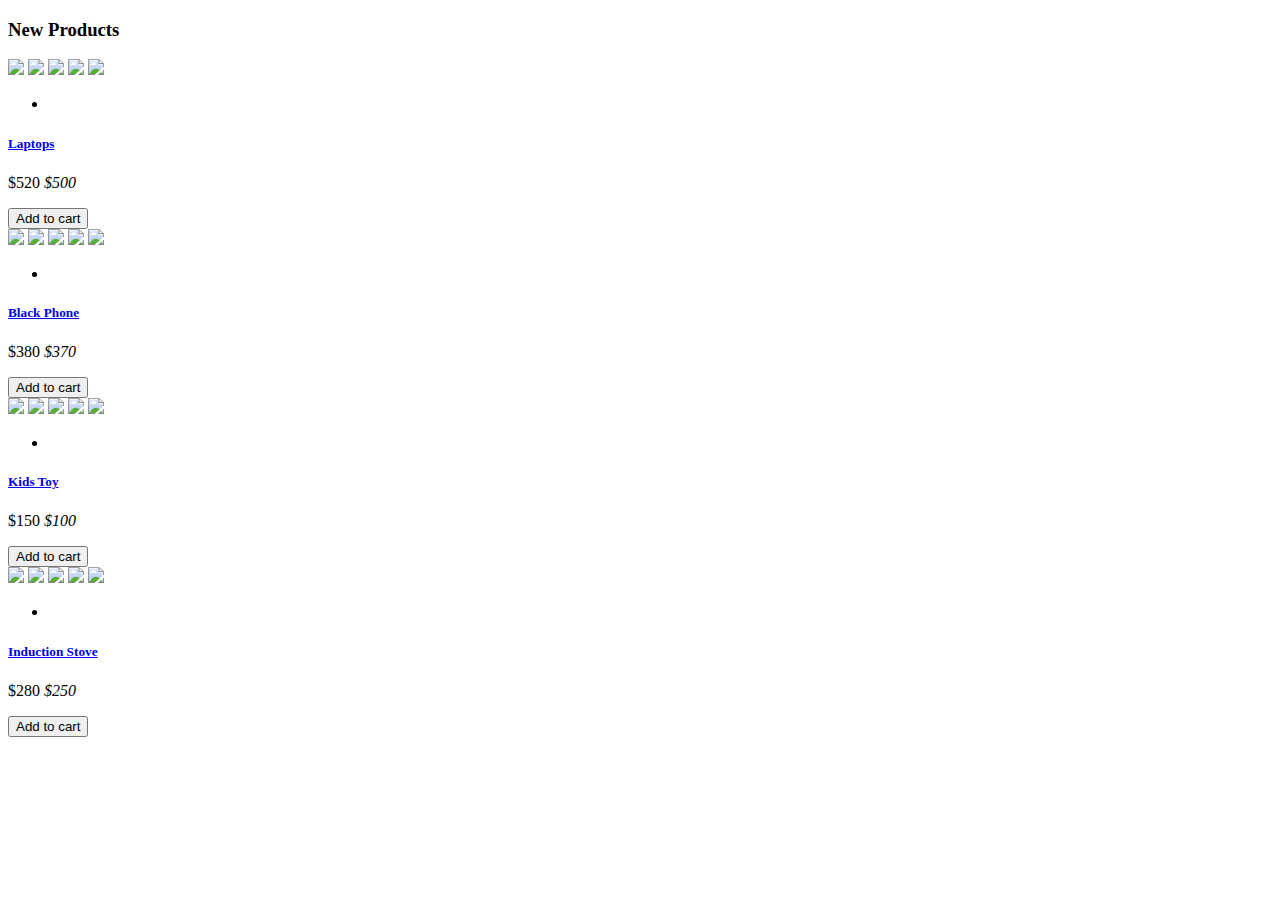
==== src/main/resources/templates/views/public/home/index.html @ b73f03be "entregable 4" ====
<!DOCTYPE html>
<html xmlns="http://www.w3.org/1999/xhtml"
	xmlns:th="http://www.thymeleaf.org">
<head>
<title>DXN Store</title>
<!-- for-mobile-apps -->
<meta name="viewport" content="width=device-width, initial-scale=1">
<meta name="keywords" content="Electronic" />
<meta charset="UTF-8">
<!-- //for-mobile-apps -->

<!-- Custom Theme files -->
<link th:href="@{/public/css/bootstrap.css}" rel="stylesheet"
	type="text/css" media="all" />
<link th:href="@{/public/css/style.css}" rel="stylesheet"
	type="text/css" media="all" />
<link th:href="@{/public/css/fasthover.css}" rel="stylesheet"
	type="text/css" media="all" />
<link th:href="@{/public/css/popuo-box.css}" rel="stylesheet"
	type="text/css" media="all" />
<!-- //Custom Theme files -->

<!-- font-awesome icons -->
<link th:href="@{/public/css/font-awesome.css}" rel="stylesheet">
<!-- //font-awesome icons -->

<link rel="stylesheet" th:href="@{/public/css/jquery.countdown.css}" />
<!-- countdown -->

<!-- web fonts -->
<link
	th:href="@{https://fonts.googleapis.com/css?family=Glegoo:400,700}"
	rel="stylesheet" type="text/css">
<link
	th:href="@{https://fonts.googleapis.com/css?family=Open+Sans:400,300,300italic,400italic,600,600italic,700,700italic,800,800italic}"
	rel="stylesheet" type="text/css">
<!-- //web fonts -->

</head>
<body>

	<!-- header -->
	<div th:replace="views/public/fragments/header :: header"></div>
	<!-- //header -->

	<!-- header -->
	<div th:replace="views/public/fragments/navigation :: navigation"></div>
	<!-- //header -->

	<!-- banner -->
	<div class="banner" style="background:url(/private/img/banner-dxn.jpg) no-repeat center 0px;">

	</div>
	<!-- //banner -->

	<!-- new-products -->
	<div class="new-products">
		<div class="container">
			<h3>New Products</h3>
			<div class="agileinfo_new_products_grids">
				<div class="col-md-3 agileinfo_new_products_grid">
					<div class="agile_ecommerce_tab_left agileinfo_new_products_grid1">
						<div class="hs-wrapper hs-wrapper1">
							<img th:src="@{/public/images/25.jpg}" alt=" "
								class="img-responsive" /> <img
								th:src="@{/public/images/23.jpg}" alt=" " class="img-responsive" />
							<img th:src="@{/public/images/24.jpg}" alt=" "
								class="img-responsive" /> <img
								th:src="@{/public/images/22.jpg}" alt=" " class="img-responsive" />
							<img th:src="@{/public/images/26.jpg}" alt=" "
								class="img-responsive" />
							<div class="w3_hs_bottom w3_hs_bottom_sub">
								<ul>
									<li><a href="#" data-toggle="modal"
										data-target="#myModal2"><span
											class="glyphicon glyphicon-eye-open" aria-hidden="true"></span></a>
									</li>
								</ul>
							</div>
						</div>
						<h5>
							<a href="single.html">Laptops</a>
						</h5>
						<div class="simpleCart_shelfItem">
							<p>
								<span>$520</span> <i class="item_price">$500</i>
							</p>
							<form action="#" method="post">
								<input type="hidden" name="cmd" value="_cart"> <input
									type="hidden" name="add" value="1"> <input
									type="hidden" name="w3ls_item" value="Red Laptop"> <input
									type="hidden" name="amount" value="500.00">
								<button type="submit" class="w3ls-cart">Add to cart</button>
							</form>
						</div>
					</div>
				</div>
				<div class="col-md-3 agileinfo_new_products_grid">
					<div class="agile_ecommerce_tab_left agileinfo_new_products_grid1">
						<div class="hs-wrapper hs-wrapper1">
							<img th:src="@{/public/images/27.jpg}" alt=" "
								class="img-responsive" /> <img
								th:src="@{/public/images/28.jpg}" alt=" " class="img-responsive" />
							<img th:src="@{/public/images/29.jpg}" alt=" "
								class="img-responsive" /> <img
								th:src="@{/public/images/30.jpg}" alt=" " class="img-responsive" />
							<img th:src="@{/public/images/31.jpg}" alt=" "
								class="img-responsive" />
							<div class="w3_hs_bottom w3_hs_bottom_sub">
								<ul>
									<li><a href="#" data-toggle="modal" data-target="#myModal"><span
											class="glyphicon glyphicon-eye-open" aria-hidden="true"></span></a>
									</li>
								</ul>
							</div>
						</div>
						<h5>
							<a href="single.html">Black Phone</a>
						</h5>
						<div class="simpleCart_shelfItem">
							<p>
								<span>$380</span> <i class="item_price">$370</i>
							</p>
							<form action="#" method="post">
								<input type="hidden" name="cmd" value="_cart"> <input
									type="hidden" name="add" value="1"> <input
									type="hidden" name="w3ls_item" value="Black Phone"> <input
									type="hidden" name="amount" value="370.00">
								<button type="submit" class="w3ls-cart">Add to cart</button>
							</form>
						</div>
					</div>
				</div>
				<div class="col-md-3 agileinfo_new_products_grid">
					<div class="agile_ecommerce_tab_left agileinfo_new_products_grid1">
						<div class="hs-wrapper hs-wrapper1">
							<img th:src="@{/public/images/34.jpg}" alt=" "
								class="img-responsive" /> <img
								th:src="@{/public/images/33.jpg}" alt=" " class="img-responsive" />
							<img th:src="@{/public/images/32.jpg}" alt=" "
								class="img-responsive" /> <img
								th:src="@{/public/images/35.jpg}" alt=" " class="img-responsive" />
							<img th:src="@{/public/images/36.jpg}" alt=" "
								class="img-responsive" />
							<div class="w3_hs_bottom w3_hs_bottom_sub">
								<ul>
									<li><a href="#" data-toggle="modal"
										data-target="#myModal5"><span
											class="glyphicon glyphicon-eye-open" aria-hidden="true"></span></a>
									</li>
								</ul>
							</div>
						</div>
						<h5>
							<a href="single.html">Kids Toy</a>
						</h5>
						<div class="simpleCart_shelfItem">
							<p>
								<span>$150</span> <i class="item_price">$100</i>
							</p>
							<form action="#" method="post">
								<input type="hidden" name="cmd" value="_cart"> <input
									type="hidden" name="add" value="1"> <input
									type="hidden" name="w3ls_item" value="Kids Toy"> <input
									type="hidden" name="amount" value="100.00">
								<button type="submit" class="w3ls-cart">Add to cart</button>
							</form>
						</div>
					</div>
				</div>
				<div class="col-md-3 agileinfo_new_products_grid">
					<div class="agile_ecommerce_tab_left agileinfo_new_products_grid1">
						<div class="hs-wrapper hs-wrapper1">
							<img th:src="@{/public/images/37.jpg}" alt=" "
								class="img-responsive" /> <img
								th:src="@{/public/images/38.jpg}" alt=" " class="img-responsive" />
							<img th:src="@{/public/images/39.jpg}" alt=" "
								class="img-responsive" /> <img
								th:src="@{/public/images/40.jpg}" alt=" " class="img-responsive" />
							<img th:src="@{/public/images/41.jpg}" alt=" "
								class="img-responsive" />
							<div class="w3_hs_bottom w3_hs_bottom_sub">
								<ul>
									<li><a href="#" data-toggle="modal"
										data-target="#myModal6"><span
											class="glyphicon glyphicon-eye-open" aria-hidden="true"></span></a>
									</li>
								</ul>
							</div>
						</div>
						<h5>
							<a href="single.html">Induction Stove</a>
						</h5>
						<div class="simpleCart_shelfItem">
							<p>
								<span>$280</span> <i class="item_price">$250</i>
							</p>
							<form action="#" method="post">
								<input type="hidden" name="cmd" value="_cart"> <input
									type="hidden" name="add" value="1"> <input
									type="hidden" name="w3ls_item" value="Induction Stove">
								<input type="hidden" name="amount" value="250.00">
								<button type="submit" class="w3ls-cart">Add to cart</button>
							</form>
						</div>
					</div>
				</div>
				<div class="clearfix"></div>
			</div>
		</div>
	</div>
	<!-- //new-products -->

	<!-- footer -->
	<div th:replace="views/public/fragments/footer :: footer"></div>
	<!-- //footer -->


	<script th:src="@{/public/js/jquery.min.js}" type="text/javascript"></script>
	<script th:src="@{/public/js/bootstrap-3.1.1.min.js}"
		type="text/javascript"></script>
	<script th:src="@{/public/js/jquery.magnific-popup.js}"
		type="text/javascript"></script>
	<script th:src="@{/public/js/jquery.wmuSlider.js}"
		type="text/javascript"></script>
	<script th:src="@{/public/js/minicart.js}" type="text/javascript"></script>
</body>
</html>
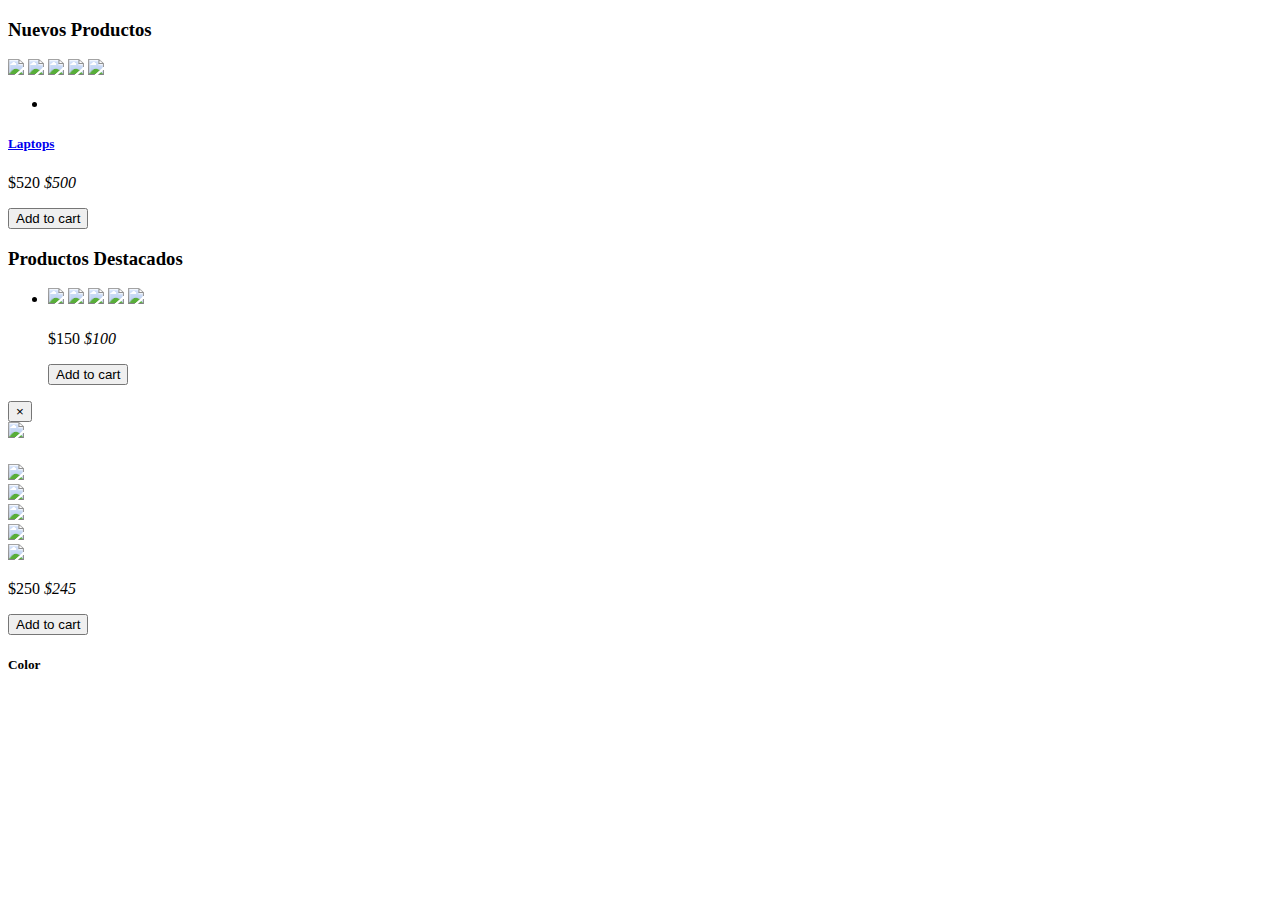
==== commit 8920e509: "Entregable No 5" ====
--- a/src/main/resources/templates/views/public/home/index.html
+++ b/src/main/resources/templates/views/public/home/index.html
@@ -26,7 +26,14 @@
 
 <link rel="stylesheet" th:href="@{/public/css/jquery.countdown.css}" />
 <!-- countdown -->
-
+<script type="application/x-javascript">
+	
+	
+	 addEventListener("load", function() { setTimeout(hideURLbar, 0); }, false);
+	function hideURLbar(){ window.scrollTo(0,1); } 
+
+
+</script>
 <!-- web fonts -->
 <link
 	th:href="@{https://fonts.googleapis.com/css?family=Glegoo:400,700}"
@@ -48,7 +55,8 @@
 	<!-- //header -->
 
 	<!-- banner -->
-	<div class="banner" style="background:url(/private/img/banner-dxn.jpg) no-repeat center 0px;">
+	<div class="banner"
+		style="background: url(/private/img/banner-dxn.jpg) no-repeat center 0px;">
 
 	</div>
 	<!-- //banner -->
@@ -56,161 +64,172 @@
 	<!-- new-products -->
 	<div class="new-products">
 		<div class="container">
-			<h3>New Products</h3>
+			<h3>Nuevos Productos</h3>
 			<div class="agileinfo_new_products_grids">
-				<div class="col-md-3 agileinfo_new_products_grid">
-					<div class="agile_ecommerce_tab_left agileinfo_new_products_grid1">
-						<div class="hs-wrapper hs-wrapper1">
-							<img th:src="@{/public/images/25.jpg}" alt=" "
-								class="img-responsive" /> <img
-								th:src="@{/public/images/23.jpg}" alt=" " class="img-responsive" />
-							<img th:src="@{/public/images/24.jpg}" alt=" "
-								class="img-responsive" /> <img
-								th:src="@{/public/images/22.jpg}" alt=" " class="img-responsive" />
-							<img th:src="@{/public/images/26.jpg}" alt=" "
-								class="img-responsive" />
-							<div class="w3_hs_bottom w3_hs_bottom_sub">
-								<ul>
-									<li><a href="#" data-toggle="modal"
-										data-target="#myModal2"><span
-											class="glyphicon glyphicon-eye-open" aria-hidden="true"></span></a>
-									</li>
-								</ul>
-							</div>
-						</div>
-						<h5>
-							<a href="single.html">Laptops</a>
-						</h5>
-						<div class="simpleCart_shelfItem">
-							<p>
-								<span>$520</span> <i class="item_price">$500</i>
-							</p>
-							<form action="#" method="post">
-								<input type="hidden" name="cmd" value="_cart"> <input
-									type="hidden" name="add" value="1"> <input
-									type="hidden" name="w3ls_item" value="Red Laptop"> <input
-									type="hidden" name="amount" value="500.00">
-								<button type="submit" class="w3ls-cart">Add to cart</button>
-							</form>
-						</div>
-					</div>
-				</div>
-				<div class="col-md-3 agileinfo_new_products_grid">
-					<div class="agile_ecommerce_tab_left agileinfo_new_products_grid1">
-						<div class="hs-wrapper hs-wrapper1">
-							<img th:src="@{/public/images/27.jpg}" alt=" "
-								class="img-responsive" /> <img
-								th:src="@{/public/images/28.jpg}" alt=" " class="img-responsive" />
-							<img th:src="@{/public/images/29.jpg}" alt=" "
-								class="img-responsive" /> <img
-								th:src="@{/public/images/30.jpg}" alt=" " class="img-responsive" />
-							<img th:src="@{/public/images/31.jpg}" alt=" "
-								class="img-responsive" />
-							<div class="w3_hs_bottom w3_hs_bottom_sub">
-								<ul>
-									<li><a href="#" data-toggle="modal" data-target="#myModal"><span
-											class="glyphicon glyphicon-eye-open" aria-hidden="true"></span></a>
-									</li>
-								</ul>
-							</div>
-						</div>
-						<h5>
-							<a href="single.html">Black Phone</a>
-						</h5>
-						<div class="simpleCart_shelfItem">
-							<p>
-								<span>$380</span> <i class="item_price">$370</i>
-							</p>
-							<form action="#" method="post">
-								<input type="hidden" name="cmd" value="_cart"> <input
-									type="hidden" name="add" value="1"> <input
-									type="hidden" name="w3ls_item" value="Black Phone"> <input
-									type="hidden" name="amount" value="370.00">
-								<button type="submit" class="w3ls-cart">Add to cart</button>
-							</form>
-						</div>
-					</div>
-				</div>
-				<div class="col-md-3 agileinfo_new_products_grid">
-					<div class="agile_ecommerce_tab_left agileinfo_new_products_grid1">
-						<div class="hs-wrapper hs-wrapper1">
-							<img th:src="@{/public/images/34.jpg}" alt=" "
-								class="img-responsive" /> <img
-								th:src="@{/public/images/33.jpg}" alt=" " class="img-responsive" />
-							<img th:src="@{/public/images/32.jpg}" alt=" "
-								class="img-responsive" /> <img
-								th:src="@{/public/images/35.jpg}" alt=" " class="img-responsive" />
-							<img th:src="@{/public/images/36.jpg}" alt=" "
-								class="img-responsive" />
-							<div class="w3_hs_bottom w3_hs_bottom_sub">
-								<ul>
-									<li><a href="#" data-toggle="modal"
-										data-target="#myModal5"><span
-											class="glyphicon glyphicon-eye-open" aria-hidden="true"></span></a>
-									</li>
-								</ul>
-							</div>
-						</div>
-						<h5>
-							<a href="single.html">Kids Toy</a>
-						</h5>
-						<div class="simpleCart_shelfItem">
-							<p>
-								<span>$150</span> <i class="item_price">$100</i>
-							</p>
-							<form action="#" method="post">
-								<input type="hidden" name="cmd" value="_cart"> <input
-									type="hidden" name="add" value="1"> <input
-									type="hidden" name="w3ls_item" value="Kids Toy"> <input
-									type="hidden" name="amount" value="100.00">
-								<button type="submit" class="w3ls-cart">Add to cart</button>
-							</form>
-						</div>
-					</div>
-				</div>
-				<div class="col-md-3 agileinfo_new_products_grid">
-					<div class="agile_ecommerce_tab_left agileinfo_new_products_grid1">
-						<div class="hs-wrapper hs-wrapper1">
-							<img th:src="@{/public/images/37.jpg}" alt=" "
-								class="img-responsive" /> <img
-								th:src="@{/public/images/38.jpg}" alt=" " class="img-responsive" />
-							<img th:src="@{/public/images/39.jpg}" alt=" "
-								class="img-responsive" /> <img
-								th:src="@{/public/images/40.jpg}" alt=" " class="img-responsive" />
-							<img th:src="@{/public/images/41.jpg}" alt=" "
-								class="img-responsive" />
-							<div class="w3_hs_bottom w3_hs_bottom_sub">
-								<ul>
-									<li><a href="#" data-toggle="modal"
-										data-target="#myModal6"><span
-											class="glyphicon glyphicon-eye-open" aria-hidden="true"></span></a>
-									</li>
-								</ul>
-							</div>
-						</div>
-						<h5>
-							<a href="single.html">Induction Stove</a>
-						</h5>
-						<div class="simpleCart_shelfItem">
-							<p>
-								<span>$280</span> <i class="item_price">$250</i>
-							</p>
-							<form action="#" method="post">
-								<input type="hidden" name="cmd" value="_cart"> <input
-									type="hidden" name="add" value="1"> <input
-									type="hidden" name="w3ls_item" value="Induction Stove">
-								<input type="hidden" name="amount" value="250.00">
-								<button type="submit" class="w3ls-cart">Add to cart</button>
-							</form>
-						</div>
-					</div>
-				</div>
+				<th:block data-th-each="producto : ${productos_recientes}">
+						<div class="col-md-3 agileinfo_new_products_grid">
+							<div class="agile_ecommerce_tab_left agileinfo_new_products_grid1">
+								<div class="hs-wrapper hs-wrapper1">
+									<img th:src="@{'/private/img/'+ ${producto.url_imagen}}" alt=" "
+										class="img-responsive" />
+									<img th:src="@{'/private/img/'+ ${producto.url_imagen}}" alt=" "
+										class="img-responsive" /> 
+									<img th:src="@{'/private/img/'+ ${producto.url_imagen}}" alt=" "
+										class="img-responsive" /> 
+									<img th:src="@{'/private/img/'+ ${producto.url_imagen}}" alt=" "
+										class="img-responsive" /> 
+									<img th:src="@{'/private/img/'+ ${producto.url_imagen}}" alt=" "
+										class="img-responsive" /> 
+									<div class="w3_hs_bottom w3_hs_bottom_sub">
+										<ul>
+											<li><a href="#" data-toggle="modal"
+												data-target="#myModal9" th:onclick="|verCategoria(${producto.id_producto})|"><span
+													class="glyphicon glyphicon-eye-open" aria-hidden="true"></span></a>
+											</li>
+										</ul>
+									</div>
+								</div>
+								<h5>
+									<a href="single.html">Laptops</a>
+								</h5>
+								<div class="simpleCart_shelfItem">
+									<p>
+										<span>$520</span> <i class="item_price">$500</i>
+									</p>
+									<form action="#" method="post">
+										<input type="hidden" name="cmd" value="_cart"> <input
+											type="hidden" name="add" value="1"> <input
+											type="hidden" name="w3ls_item" value="Red Laptop"> <input
+											type="hidden" name="amount" value="500.00">
+										<button type="submit" class="w3ls-cart">Add to cart</button>
+									</form>
+								</div>
+							</div>
+						</div>
+					</th:block>
 				<div class="clearfix"></div>
 			</div>
 		</div>
 	</div>
 	<!-- //new-products -->
 
+	<!-- Related Products -->
+	<div class="w3l_related_products">
+		<div class="container">
+			<h3>Productos Destacados</h3>
+			<ul id="flexiselDemo2">
+				<th:block data-th-each="producto : ${productos_destacados}">
+					<li>
+						<div class="w3l_related_products_grid">
+							<div class="agile_ecommerce_tab_left mobiles_grid">
+								<div class="hs-wrapper hs-wrapper3">
+									<img th:src="@{'/private/img/'+ ${producto.url_imagen}}" alt=" "
+										class="img-responsive" /> <img
+										th:src="@{'/private/img/'+ ${producto.url_imagen}}" alt=" "
+										class="img-responsive" /> <img
+										th:src="@{'/private/img/'+ ${producto.url_imagen}}" alt=" "
+										class="img-responsive" /> <img
+										th:src="@{'/private/img/'+ ${producto.url_imagen}}" alt=" "
+										class="img-responsive" /> <img
+										th:src="@{'/private/img/'+ ${producto.url_imagen}}" alt=" "
+										class="img-responsive" />
+									<div class="w3_hs_bottom">
+										<div class="flex_ecommerce">
+											<a href="#" data-toggle="modal" data-target="#myModal9" th:onclick="|verCategoria(${producto.id_producto})|"><span
+												class="glyphicon glyphicon-eye-open" aria-hidden="true"></span></a>
+										</div>
+									</div>
+								</div>
+								<h5>
+									<a href="single.html"><span th:text="${producto.nombre}"></span></a>
+								</h5>
+								<div class="simpleCart_shelfItem">
+									<p class="flexisel_ecommerce_cart">
+										<span>$150</span> <i class="item_price">$100</i>
+									</p>
+									<form action="#" method="post">
+										<input type="hidden" name="cmd" value="_cart"> <input
+											type="hidden" name="add" value="1"> <input
+											type="hidden" name="w3ls_item" value="Kid's Toy"> <input
+											type="hidden" name="amount" value="100.00">
+										<button type="submit" class="w3ls-cart">Add to cart</button>
+									</form>
+								</div>
+							</div>
+						</div>
+					</li>
+				</th:block>
+			</ul>
+
+		</div>
+	</div>
+	<!-- //Related Products -->
+		<div class="modal video-modal fade" id="myModal9" tabindex="-1"
+		role="dialog" aria-labelledby="myModal9">
+		<div class="modal-dialog" role="document">
+			<div class="modal-content">
+				<div class="modal-header">
+					<button type="button" class="close" data-dismiss="modal"
+						aria-label="Close">
+						<span aria-hidden="true">&times;</span>
+					</button>
+				</div>
+				<section>
+					<div class="modal-body">
+						<div class="col-md-5 modal_body_left">
+							<img th:src="@{/public/images/27.jpg}" alt=" "
+								class="img-responsive" />
+						</div>
+						<div class="col-md-7 modal_body_right">
+							<h4 id="nombre_producto"></h4>
+							<p id="descripcion_producto"></p>
+							<div class="rating">
+								<div class="rating-left">
+									<img th:src="@{/public/images/star-.png}" alt=" "
+										class="img-responsive" />
+								</div>
+								<div class="rating-left">
+									<img th:src="@{/public/images/star-.png}" alt=" "
+										class="img-responsive" />
+								</div>
+								<div class="rating-left">
+									<img th:src="@{/public/images/star-.png}" alt=" "
+										class="img-responsive" />
+								</div>
+								<div class="rating-left">
+									<img th:src="@{/public/images/star.png}" alt=" "
+										class="img-responsive" />
+								</div>
+								<div class="rating-left">
+									<img th:src="@{/public/images/star.png}" alt=" "
+										class="img-responsive" />
+								</div>
+								<div class="clearfix"></div>
+							</div>
+							<div class="modal_body_right_cart simpleCart_shelfItem">
+								<p>
+									<span>$250</span> <i class="item_price">$245</i>
+								</p>
+								<form action="#" method="post">
+									<input type="hidden" name="cmd" value="_cart" /> <input
+										type="hidden" name="add" value="1" /> <input type="hidden"
+										name="w3ls_item" value="Smart Phone" /> <input type="hidden"
+										name="amount" value="245.00" />
+									<button type="submit" class="w3ls-cart">Add to cart</button>
+								</form>
+							</div>
+							<h5>Color</h5>
+							<div class="color-quality">
+								<p id="categoria_producto"></p>
+							</div>
+						</div>
+						<div class="clearfix"></div>
+					</div>
+				</section>
+			</div>
+		</div>
+	</div>
+
 	<!-- footer -->
 	<div th:replace="views/public/fragments/footer :: footer"></div>
 	<!-- //footer -->
@@ -224,5 +243,12 @@
 	<script th:src="@{/public/js/jquery.wmuSlider.js}"
 		type="text/javascript"></script>
 	<script th:src="@{/public/js/minicart.js}" type="text/javascript"></script>
+	<script th:src="@{/public/js/jquery.flexisel.js}"
+		type="text/javascript"></script>
+	<script th:src="@{/private/js/producto/destacado.js}"
+		type="text/javascript"></script>
+	<script th:src="@{/private/js/producto/detalle-producto.js}"
+		type="text/javascript"></script>
+
 </body>
 </html>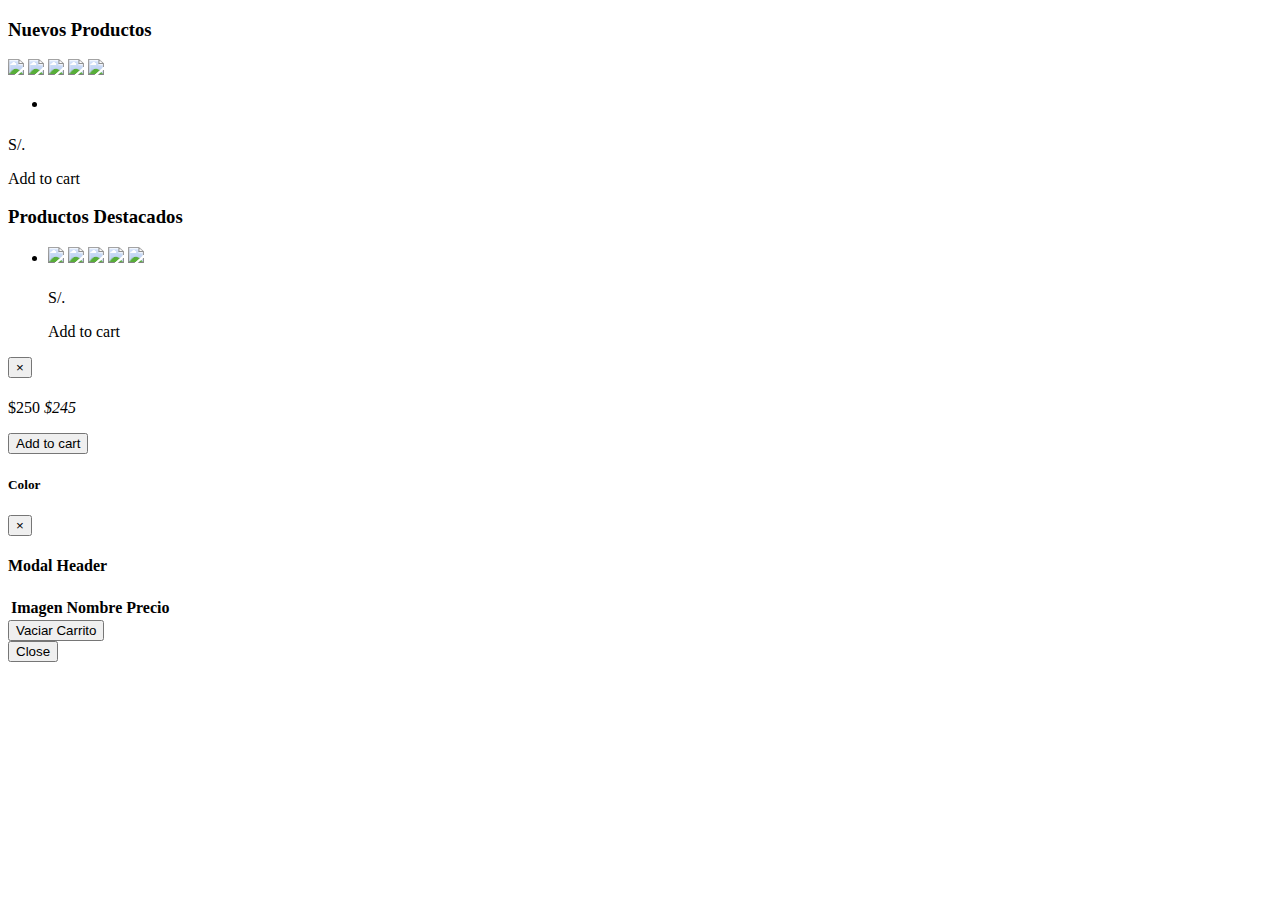
==== commit c6c3eed8: "comit encima del resto de comits" ====
--- a/src/main/resources/templates/views/public/home/index.html
+++ b/src/main/resources/templates/views/public/home/index.html
@@ -29,8 +29,14 @@
 <script type="application/x-javascript">
 	
 	
+	
+	
+	
 	 addEventListener("load", function() { setTimeout(hideURLbar, 0); }, false);
 	function hideURLbar(){ window.scrollTo(0,1); } 
+
+
+
 
 
 </script>
@@ -56,66 +62,72 @@
 
 	<!-- banner -->
 	<div class="banner"
-		style="background: url(/private/img/banner-dxn.jpg) no-repeat center 0px;">
+		style="background: url(/private/img/slider.jpg) no-repeat center 0px;">
 
 	</div>
 	<!-- //banner -->
 
 	<!-- new-products -->
 	<div class="new-products">
-		<div class="container">
+		<div class="container" id="lista-productos">
 			<h3>Nuevos Productos</h3>
 			<div class="agileinfo_new_products_grids">
 				<th:block data-th-each="producto : ${productos_recientes}">
-						<div class="col-md-3 agileinfo_new_products_grid">
-							<div class="agile_ecommerce_tab_left agileinfo_new_products_grid1">
-								<div class="hs-wrapper hs-wrapper1">
-									<img th:src="@{'/private/img/'+ ${producto.url_imagen}}" alt=" "
-										class="img-responsive" />
-									<img th:src="@{'/private/img/'+ ${producto.url_imagen}}" alt=" "
-										class="img-responsive" /> 
-									<img th:src="@{'/private/img/'+ ${producto.url_imagen}}" alt=" "
-										class="img-responsive" /> 
-									<img th:src="@{'/private/img/'+ ${producto.url_imagen}}" alt=" "
-										class="img-responsive" /> 
-									<img th:src="@{'/private/img/'+ ${producto.url_imagen}}" alt=" "
-										class="img-responsive" /> 
-									<div class="w3_hs_bottom w3_hs_bottom_sub">
-										<ul>
-											<li><a href="#" data-toggle="modal"
-												data-target="#myModal9" th:onclick="|verCategoria(${producto.id_producto})|"><span
-													class="glyphicon glyphicon-eye-open" aria-hidden="true"></span></a>
-											</li>
-										</ul>
-									</div>
+					<div class="col-md-3 agileinfo_new_products_grid">
+						<div class="agile_ecommerce_tab_left agileinfo_new_products_grid1">
+							<div class="hs-wrapper hs-wrapper1">
+								<img th:src="@{'/private/img/'+ ${producto.url_imagen}}" alt=" "
+									class="img-responsive" /> <img
+									th:src="@{'/private/img/'+ ${producto.url_imagen}}" alt=" "
+									class="img-responsive" /> <img
+									th:src="@{'/private/img/'+ ${producto.url_imagen}}" alt=" "
+									class="img-responsive" /> <img
+									th:src="@{'/private/img/'+ ${producto.url_imagen}}" alt=" "
+									class="img-responsive" /> <img
+									th:src="@{'/private/img/'+ ${producto.url_imagen}}" alt=" "
+									class="img-responsive" />
+								<div class="w3_hs_bottom w3_hs_bottom_sub">
+									<ul>
+										<li><a href="#" data-toggle="modal"
+											th:value="${producto.id_producto}" data-target="#myModal9"
+											th:onclick="|verCategoria(${producto.id_producto})|"><span
+												class="glyphicon glyphicon-eye-open" aria-hidden="true"></span></a>
+										</li>
+									</ul>
 								</div>
-								<h5>
-									<a href="single.html">Laptops</a>
-								</h5>
-								<div class="simpleCart_shelfItem">
-									<p>
-										<span>$520</span> <i class="item_price">$500</i>
-									</p>
-									<form action="#" method="post">
-										<input type="hidden" name="cmd" value="_cart"> <input
-											type="hidden" name="add" value="1"> <input
-											type="hidden" name="w3ls_item" value="Red Laptop"> <input
-											type="hidden" name="amount" value="500.00">
-										<button type="submit" class="w3ls-cart">Add to cart</button>
-									</form>
-								</div>
+							</div>
+							<h5>
+								<a href="single.html"><span th:text="${producto.nombre}"></span></a>
+							</h5>
+							<div class="simpleCart_shelfItem">
+								<p class="precio">
+									S/.<span th:text="${producto.descuento}"></span> <i
+										class="item_price"><em th:text="${producto.precio}"></em></i>
+								</p>
+								<form action="#" method="post">
+									<input type="hidden" name="cmd" value="_cart" /> <input
+										type="hidden" name="add" value="1" /> <input type="hidden"
+										name="w3ls_item" value="Smart Phone" /> <input type="hidden"
+										name="amount" value="245.00" /> <a type="button"
+										th:href="@{'/cart/buy/'+ ${producto.id_producto}}"
+										class="btn btn-primary agregar-carrito">Add to cart</a>
+								</form>
 							</div>
 						</div>
-					</th:block>
+					</div>
+				</th:block>
 				<div class="clearfix"></div>
 			</div>
 		</div>
 	</div>
 	<!-- //new-products -->
 
+
+
+
 	<!-- Related Products -->
 	<div class="w3l_related_products">
-		<div class="container">
+		<div class="container" id="lista-productos-destacados">
 			<h3>Productos Destacados</h3>
 			<ul id="flexiselDemo2">
 				<th:block data-th-each="producto : ${productos_destacados}">
@@ -123,8 +135,8 @@
 						<div class="w3l_related_products_grid">
 							<div class="agile_ecommerce_tab_left mobiles_grid">
 								<div class="hs-wrapper hs-wrapper3">
-									<img th:src="@{'/private/img/'+ ${producto.url_imagen}}" alt=" "
-										class="img-responsive" /> <img
+									<img th:src="@{'/private/img/'+ ${producto.url_imagen}}"
+										alt=" " class="img-responsive" /> <img
 										th:src="@{'/private/img/'+ ${producto.url_imagen}}" alt=" "
 										class="img-responsive" /> <img
 										th:src="@{'/private/img/'+ ${producto.url_imagen}}" alt=" "
@@ -135,7 +147,9 @@
 										class="img-responsive" />
 									<div class="w3_hs_bottom">
 										<div class="flex_ecommerce">
-											<a href="#" data-toggle="modal" data-target="#myModal9" th:onclick="|verCategoria(${producto.id_producto})|"><span
+											<a href="#" data-toggle="modal"
+												th:value="${producto.id_producto}" data-target="#myModal9"
+												th:onclick="|verCategoria(${producto.id_producto})|"><span
 												class="glyphicon glyphicon-eye-open" aria-hidden="true"></span></a>
 										</div>
 									</div>
@@ -144,15 +158,18 @@
 									<a href="single.html"><span th:text="${producto.nombre}"></span></a>
 								</h5>
 								<div class="simpleCart_shelfItem">
-									<p class="flexisel_ecommerce_cart">
-										<span>$150</span> <i class="item_price">$100</i>
+									<p class="precio">
+										S/.<span th:text="${producto.descuento}"></span> <i
+											class="item_price"><em th:text="${producto.precio}"></em></i>
 									</p>
 									<form action="#" method="post">
 										<input type="hidden" name="cmd" value="_cart"> <input
 											type="hidden" name="add" value="1"> <input
 											type="hidden" name="w3ls_item" value="Kid's Toy"> <input
-											type="hidden" name="amount" value="100.00">
-										<button type="submit" class="w3ls-cart">Add to cart</button>
+											type="hidden" name="amount" value="100.00"> <a
+											type="button"
+											th:href="@{'/cart/buy/'+ ${producto.id_producto}}"
+											class="btn btn-primary agregar-carrito">Add to cart</a>
 									</form>
 								</div>
 							</div>
@@ -164,7 +181,9 @@
 		</div>
 	</div>
 	<!-- //Related Products -->
-		<div class="modal video-modal fade" id="myModal9" tabindex="-1"
+	
+	<!--Modal Producto -->
+	<div class="modal video-modal fade" id="myModal9" tabindex="-1"
 		role="dialog" aria-labelledby="myModal9">
 		<div class="modal-dialog" role="document">
 			<div class="modal-content">
@@ -176,34 +195,13 @@
 				</div>
 				<section>
 					<div class="modal-body">
-						<div class="col-md-5 modal_body_left">
-							<img th:src="@{/public/images/27.jpg}" alt=" "
-								class="img-responsive" />
-						</div>
+						<div class="col-md-5 modal_body_left" id="img_product"></div>
 						<div class="col-md-7 modal_body_right">
 							<h4 id="nombre_producto"></h4>
 							<p id="descripcion_producto"></p>
-							<div class="rating">
-								<div class="rating-left">
-									<img th:src="@{/public/images/star-.png}" alt=" "
-										class="img-responsive" />
-								</div>
-								<div class="rating-left">
-									<img th:src="@{/public/images/star-.png}" alt=" "
-										class="img-responsive" />
-								</div>
-								<div class="rating-left">
-									<img th:src="@{/public/images/star-.png}" alt=" "
-										class="img-responsive" />
-								</div>
-								<div class="rating-left">
-									<img th:src="@{/public/images/star.png}" alt=" "
-										class="img-responsive" />
-								</div>
-								<div class="rating-left">
-									<img th:src="@{/public/images/star.png}" alt=" "
-										class="img-responsive" />
-								</div>
+							<div class="rating" id="agregar_imagen">
+								<div class="rating-left"></div>
+
 								<div class="clearfix"></div>
 							</div>
 							<div class="modal_body_right_cart simpleCart_shelfItem">
@@ -229,6 +227,43 @@
 			</div>
 		</div>
 	</div>
+<!--//Modal Producto -->
+
+	<!-- Modal -->
+	<div class="modal fade" id="myModal" role="dialog">
+		<div class="modal-dialog modal-sm">
+
+			<!-- Modal content-->
+			<div class="modal-content" id="carrito">
+				<div class="modal-header">
+					<button type="button" class="close" data-dismiss="modal">&times;</button>
+					<h4 class="modal-title">Modal Header</h4>
+				</div>
+				<div class="modal-body">
+					<table id="lista-carrito" class="table">
+						<thead>
+							<tr>
+								<th>Imagen</th>
+								<th>Nombre</th>
+								<th>Precio</th>
+								<th></th>
+							</tr>
+						</thead>
+						<tbody></tbody>
+					</table>
+					<button  id="vaciar-carrito" class="btn btn-success">
+						Vaciar Carrito</button>
+				</div>
+				<div class="modal-footer">
+					<button type="button" class="btn btn-danger" data-dismiss="modal">Close</button>
+				</div>
+			</div>
+
+		</div>
+	</div>
+<!-- End Modal -->
+
+
 
 	<!-- footer -->
 	<div th:replace="views/public/fragments/footer :: footer"></div>
@@ -249,6 +284,8 @@
 		type="text/javascript"></script>
 	<script th:src="@{/private/js/producto/detalle-producto.js}"
 		type="text/javascript"></script>
+	<script th:src="@{/private/js/carrito/carrito.js}"
+		type="text/javascript"></script>
 
 </body>
 </html>